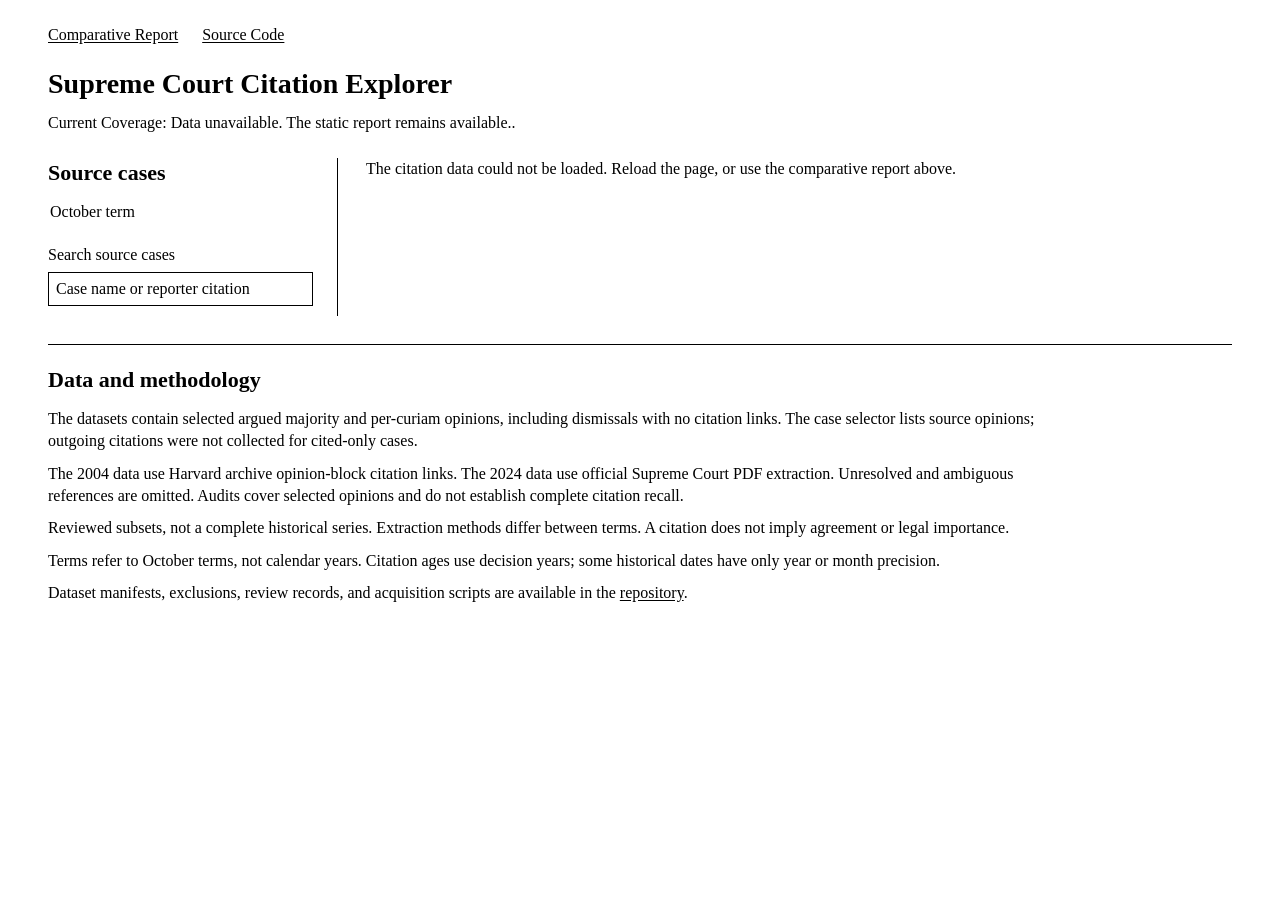
==== web/index.html @ 98d1c4dc "Add case explorer, term export validation, and release documentation" ====
<!doctype html>
<html lang="en">
<head>
  <meta charset="utf-8">
  <meta name="viewport" content="width=device-width,initial-scale=1">
  <title>Supreme Court Citation Explorer</title>
  <meta name="description" content="Case-level citation records for selected Supreme Court opinions from the 2004 and 2024 terms.">
  <link rel="stylesheet" href="style.css">
  <script defer src="app.js"></script>
</head>
<body>
<a class="skip" href="#case-detail">Skip to selected case</a>
<main>
  <p class="document-links"><a href="comparison-report.html">Comparative Report</a><a href="https://github.com/AceAndersonPersonal/scotus-citation-analysis" target="_blank" rel="noopener noreferrer">Source Code</a></p>
  <h1>Supreme Court Citation Explorer</h1>
  <p class="coverage">Current Coverage: <span id="term-range">Loading terms</span>. <span id="coverage-total">Loading datasets…</span>.</p>

  <section class="workspace" aria-label="Explore citations">
    <aside class="case-browser">
      <h2>Source cases</h2>
      <fieldset>
        <legend>October term</legend>
        <div id="terms" class="terms"></div>
      </fieldset>
      <label for="case-search">Search source cases</label>
      <input id="case-search" type="search" placeholder="Case name or reporter citation" autocomplete="off">
      <p id="case-count" role="status"></p>
      <div id="case-list" class="case-list" aria-label="Source cases"></div>
    </aside>

    <article id="case-detail" class="detail" aria-label="Selected case">
      <div id="loading" role="status">Loading citation records…</div>
      <div id="case-content" hidden>
        <div class="case-heading"><p id="case-term"></p><a id="opinion-link" target="_blank" rel="noopener noreferrer">Read Opinion</a></div>
        <h2 id="case-title" tabindex="-1"></h2>
        <p id="case-meta"></p>
        <dl class="case-stats">
          <div><dt>Distinct cited cases</dt><dd id="citation-count"></dd></div>
          <div><dt>Median citation age</dt><dd id="median-age"></dd></div>
          <div><dt>Source decision year</dt><dd id="source-year"></dd></div>
        </dl>
        <h3>Cited precedents</h3>
        <div class="table-controls">
          <div><label for="citation-search">Filter cited precedents</label><input id="citation-search" type="search" placeholder="Case name or reporter citation" autocomplete="off"></div>
          <div><label for="sort">Sort cited precedents</label><select id="sort"><option value="name">Case name A–Z</option><option value="oldest">Oldest precedent first</option><option value="newest">Newest precedent first</option></select></div>
        </div>
        <p id="citation-status" role="status"></p>
        <div class="table-wrap">
          <table>
            <caption class="sr-only">Precedents cited by the selected source case</caption>
            <thead><tr><th scope="col">Cited case</th><th scope="col">Decision year</th><th scope="col">Citation age</th></tr></thead>
            <tbody id="citations"></tbody>
          </table>
          <p id="empty-citations" hidden></p>
        </div>
        <p class="table-note">Citation age = source decision year − cited decision year. Repeated citations to the same case count as one link.</p>
      </div>
    </article>
  </section>

  <section id="methodology" class="methodology">
    <h2>Data and methodology</h2>
    <p>The datasets contain selected argued majority and per-curiam opinions, including dismissals with no citation links. The case selector lists source opinions; outgoing citations were not collected for cited-only cases.</p>
    <p>The 2004 data use Harvard archive opinion-block citation links. The 2024 data use official Supreme Court PDF extraction. Unresolved and ambiguous references are omitted. Audits cover selected opinions and do not establish complete citation recall.</p>
    <p id="term-coverage"></p>
    <p>Reviewed subsets, not a complete historical series. Extraction methods differ between terms. A citation does not imply agreement or legal importance.</p>
    <p>Terms refer to October terms, not calendar years. Citation ages use decision years; some historical dates have only year or month precision.</p>
    <p>Dataset manifests, exclusions, review records, and acquisition scripts are available in the <a href="https://github.com/AceAndersonPersonal/scotus-citation-analysis" target="_blank" rel="noopener noreferrer">repository</a>.</p>
  </section>
  <noscript><p>JavaScript is required for case selection. The <a href="comparison-report.html">Comparative Report</a> is available without JavaScript.</p></noscript>
</main>
</body>
</html>
---- web/style.css ----
* { box-sizing: border-box; }
body {
  margin: 0;
  background: #fff;
  color: #000;
  font-family: "Times New Roman", Times, serif;
  font-size: 16px;
  line-height: 1.4;
}
main { max-width: 1240px; margin: 24px auto 40px; padding: 0 28px; }
a, a:visited { color: #000; text-decoration: underline; text-underline-offset: 2px; }
button, input, select { font: inherit; color: #000; background: #fff; border-radius: 0; }
input::placeholder { color: #000; opacity: 1; }
button { cursor: pointer; }
button:focus-visible, a:focus-visible, input:focus-visible, select:focus-visible {
  outline: 2px solid #000;
  outline-offset: 3px;
}
h1 { font-size: 28px; margin: 18px 0 8px; }
h2 { font-size: 22px; margin: 0 0 12px; }
h3 { font-size: 18px; margin: 20px 0 12px; }
p { margin: 10px 0; }
.document-links { display: flex; flex-wrap: wrap; gap: 24px; margin: 0; }
.coverage { margin: 0 0 24px; }
.workspace { display: grid; grid-template-columns: 290px minmax(0, 1fr); gap: 28px; }
.case-browser { border-right: 1px solid #000; padding-right: 24px; min-width: 0; }
fieldset { border: 0; padding: 0; margin: 0 0 16px; }
legend, label { display: block; margin-bottom: 5px; }
.terms { display: flex; gap: 8px; flex-wrap: wrap; }
.terms button { border: 1px solid #000; padding: 4px 14px; }
.terms button[aria-pressed=true] { font-weight: bold; text-decoration: underline; outline: 1px solid #000; }
input, select { border: 1px solid #000; padding: 5px 7px; min-width: 0; }
input[type=search] { width: 100%; }
.case-list { max-height: 570px; overflow: auto; }
.case-option {
  display: block;
  width: 100%;
  text-align: left;
  border: 0;
  border-left: 2px solid transparent;
  padding: 8px 10px;
  line-height: 1.3;
  margin: 0 0 4px;
}
.case-option:hover { text-decoration: underline; }
.case-option[aria-pressed=true] { border-left-color: #000; font-weight: bold; }
.case-option small, td small { display: block; font-size: 14px; font-weight: normal; margin-top: 3px; }
.detail { min-width: 0; }
.case-heading { display: flex; justify-content: space-between; gap: 16px; align-items: baseline; }
.case-heading p { margin: 0 0 8px; }
.case-heading a { white-space: nowrap; }
.detail h2 { overflow-wrap: anywhere; }
.case-stats { display: flex; flex-wrap: wrap; gap: 16px 32px; margin: 20px 0; }
dt { font-size: 16px; }
dd { margin: 3px 0 0; font-size: 20px; }
.table-controls { display: flex; flex-wrap: wrap; gap: 12px 16px; }
.table-controls > div:first-child { flex: 1 1 220px; }
.table-controls > div:last-child { flex: 0 1 auto; }
.table-wrap { max-height: 520px; overflow: auto; }
table { width: 100%; border-collapse: collapse; }
thead { position: sticky; top: 0; background: #fff; }
th { text-align: left; border-bottom: 1px solid #000; padding: 6px 8px; }
td { padding: 9px 8px; vertical-align: top; }
th:first-child, td:first-child { padding-left: 0; }
th:nth-child(n+2), td:nth-child(n+2) { text-align: right; width: 100px; }
.age { white-space: nowrap; }
.table-note { margin-top: 16px; }
.methodology { border-top: 1px solid #000; margin-top: 28px; padding-top: 20px; }
.methodology p { max-width: 1000px; }
.skip { position: absolute; top: -60px; left: 20px; background: #fff; padding: 8px; }
.skip:focus { top: 8px; }
.sr-only { position: absolute; width: 1px; height: 1px; padding: 0; margin: -1px; overflow: hidden; clip: rect(0,0,0,0); white-space: nowrap; border: 0; }
[hidden] { display: none !important; }
@media (max-width: 760px) {
  main { padding: 0 16px; margin-top: 16px; }
  h1 { font-size: 24px; }
  .workspace { display: block; }
  .case-browser { border-right: 0; border-bottom: 1px solid #000; padding: 0 0 16px; margin-bottom: 20px; }
  .case-list { max-height: 220px; }
  .case-stats { gap: 12px 24px; }
  .table-wrap { max-height: none; }
  th:nth-child(n+2), td:nth-child(n+2) { width: 70px; padding-right: 0; }
}
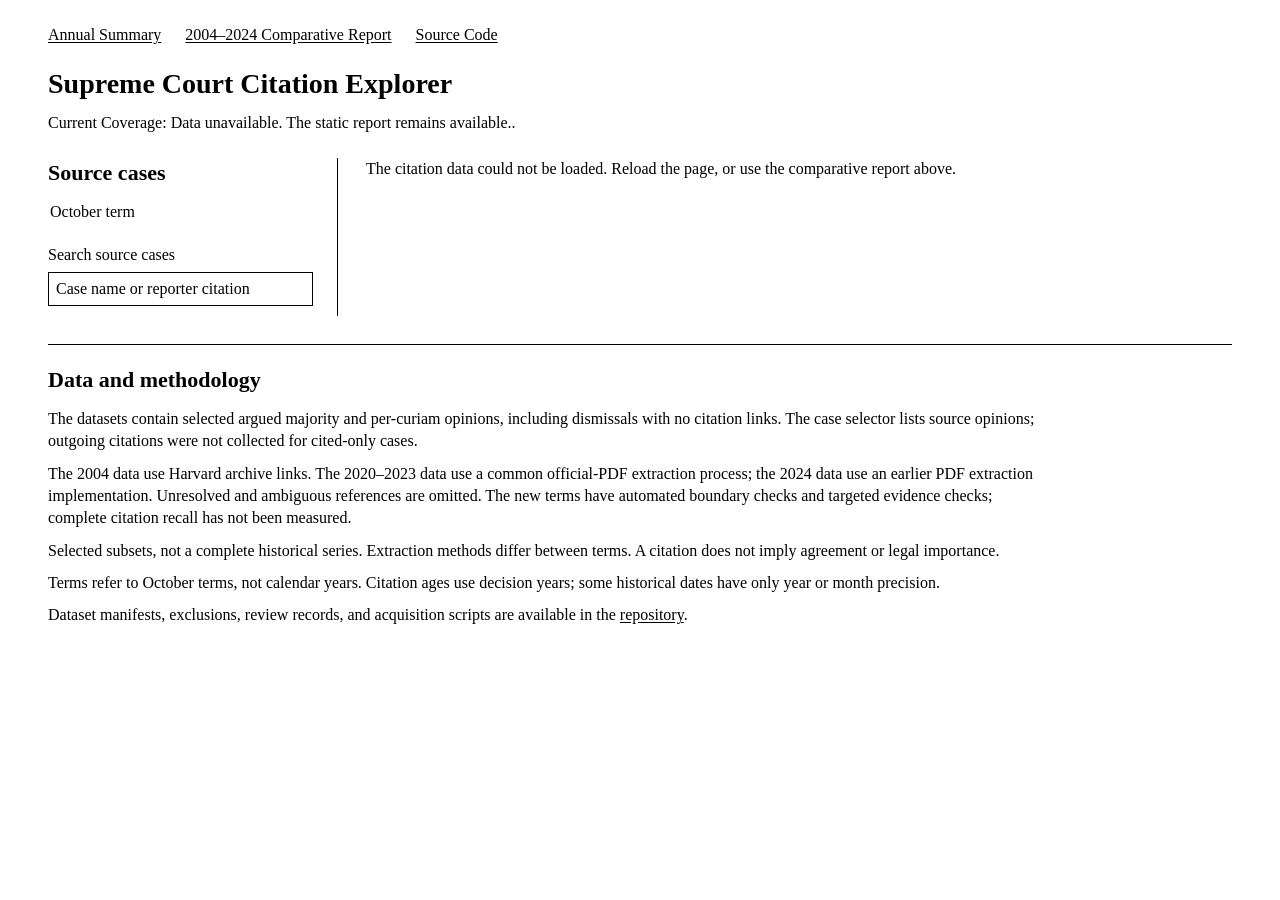
==== commit 8eed5da1: "Add 2020–2023 term datasets and annual citation summaries" ====
--- a/web/index.html
+++ b/web/index.html
@@ -4,14 +4,14 @@
   <meta charset="utf-8">
   <meta name="viewport" content="width=device-width,initial-scale=1">
   <title>Supreme Court Citation Explorer</title>
-  <meta name="description" content="Case-level citation records for selected Supreme Court opinions from the 2004 and 2024 terms.">
+  <meta name="description" content="Case-level citation records for selected Supreme Court opinions across selected October terms.">
   <link rel="stylesheet" href="style.css">
   <script defer src="app.js"></script>
 </head>
 <body>
 <a class="skip" href="#case-detail">Skip to selected case</a>
 <main>
-  <p class="document-links"><a href="comparison-report.html">Comparative Report</a><a href="https://github.com/AceAndersonPersonal/scotus-citation-analysis" target="_blank" rel="noopener noreferrer">Source Code</a></p>
+  <p class="document-links"><a href="annual_summary.html">Annual Summary</a><a href="comparison-report.html">2004–2024 Comparative Report</a><a href="https://github.com/AceAndersonPersonal/scotus-citation-analysis" target="_blank" rel="noopener noreferrer">Source Code</a></p>
   <h1>Supreme Court Citation Explorer</h1>
   <p class="coverage">Current Coverage: <span id="term-range">Loading terms</span>. <span id="coverage-total">Loading datasets…</span>.</p>
 
@@ -61,13 +61,14 @@
   <section id="methodology" class="methodology">
     <h2>Data and methodology</h2>
     <p>The datasets contain selected argued majority and per-curiam opinions, including dismissals with no citation links. The case selector lists source opinions; outgoing citations were not collected for cited-only cases.</p>
-    <p>The 2004 data use Harvard archive opinion-block citation links. The 2024 data use official Supreme Court PDF extraction. Unresolved and ambiguous references are omitted. Audits cover selected opinions and do not establish complete citation recall.</p>
+    <p>The 2004 data use Harvard archive links. The 2020–2023 data use a common official-PDF extraction process; the 2024 data use an earlier PDF extraction implementation. Unresolved and ambiguous references are omitted. The new terms have automated boundary checks and targeted evidence checks; complete citation recall has not been measured.</p>
     <p id="term-coverage"></p>
-    <p>Reviewed subsets, not a complete historical series. Extraction methods differ between terms. A citation does not imply agreement or legal importance.</p>
+    <p id="term-method"></p>
+    <p>Selected subsets, not a complete historical series. Extraction methods differ between terms. A citation does not imply agreement or legal importance.</p>
     <p>Terms refer to October terms, not calendar years. Citation ages use decision years; some historical dates have only year or month precision.</p>
     <p>Dataset manifests, exclusions, review records, and acquisition scripts are available in the <a href="https://github.com/AceAndersonPersonal/scotus-citation-analysis" target="_blank" rel="noopener noreferrer">repository</a>.</p>
   </section>
-  <noscript><p>JavaScript is required for case selection. The <a href="comparison-report.html">Comparative Report</a> is available without JavaScript.</p></noscript>
+  <noscript><p>JavaScript is required for case selection. The <a href="annual_summary.html">Annual Summary</a> and <a href="comparison-report.html">2004–2024 Comparative Report</a> are available without JavaScript.</p></noscript>
 </main>
 </body>
 </html>
